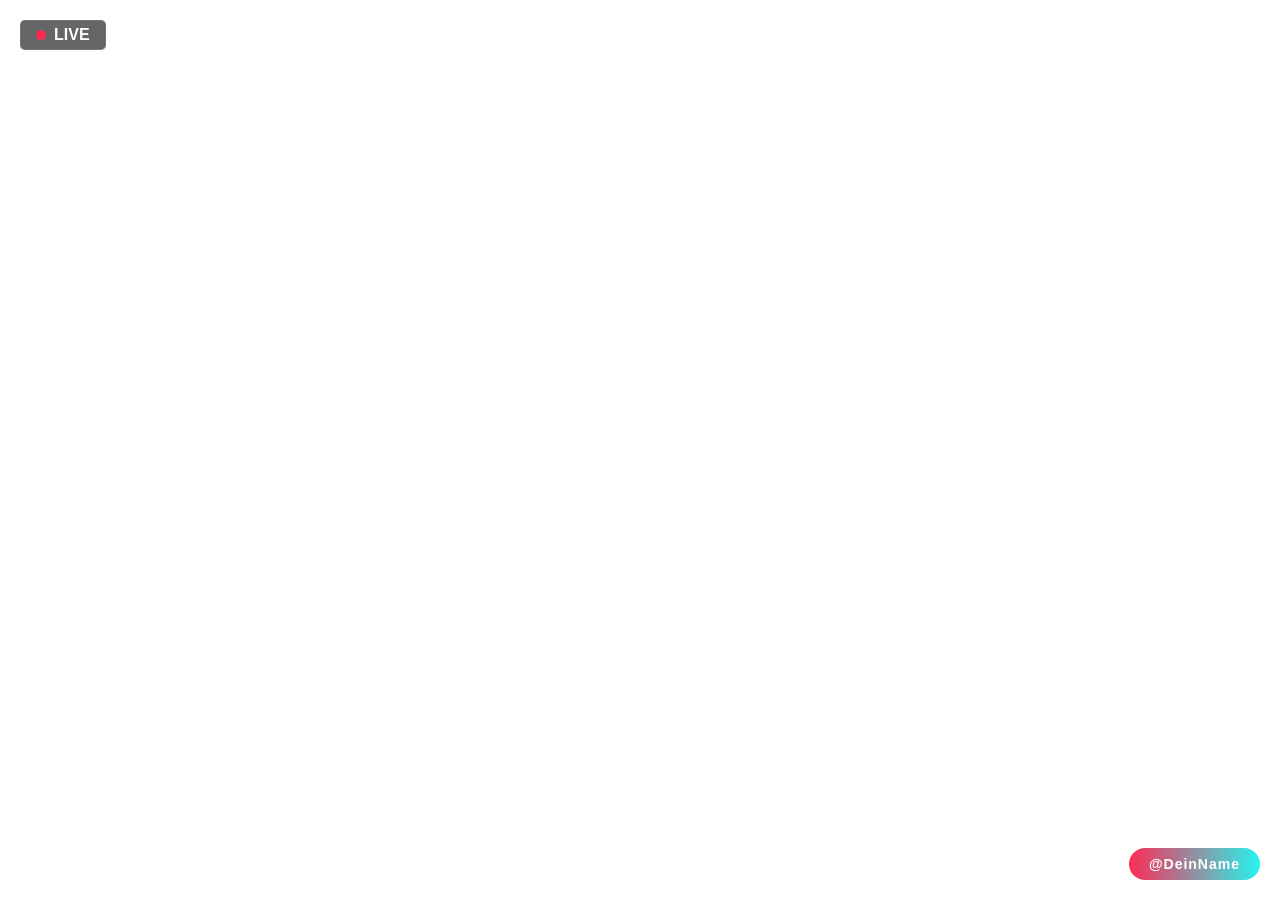
==== index.html @ 7d0bcec0 "Add files via upload" ====
<!DOCTYPE html>
<html lang="de">
<head>
    <link rel="stylesheet" href="style.css">
</head>
<body>

    <!-- Live Indikator -->
    <div class="live-badge">
        <span class="pulse"></span> LIVE
    </div>

    <!-- Social Banner -->
    <div class="social-bar">
        @DeinName
    </div>

</body>
</html>
---- style.css ----
body {
    margin: 0;
    padding: 0;
    font-family: 'Inter', sans-serif;
    color: white;
}

/* Der Live-Badge */
.live-badge {
    position: absolute;
    top: 20px;
    left: 20px;
    background: rgba(0, 0, 0, 0.6);
    padding: 5px 15px;
    border-radius: 5px;
    font-weight: bold;
    display: flex;
    align-items: center;
    border: 1px solid rgba(255, 255, 255, 0.1);
}

.pulse {
    width: 10px;
    height: 10px;
    background: #FE2C55; /* TikTok Pink */
    border-radius: 50%;
    margin-right: 8px;
    animation: pulse-animation 2s infinite;
}

@keyframes pulse-animation {
    0% { box-shadow: 0 0 0 0 rgba(254, 44, 85, 0.7); }
    70% { box-shadow: 0 0 0 10px rgba(254, 44, 85, 0); }
    100% { box-shadow: 0 0 0 0 rgba(254, 44, 85, 0); }
}

/* Die Social Bar */
.social-bar {
    position: absolute;
    bottom: 20px;
    right: 20px;
    background: linear-gradient(90deg, #FE2C55, #25F4EE);
    padding: 8px 20px;
    border-radius: 20px;
    font-weight: 600;
    font-size: 14px;
    letter-spacing: 1px;
}
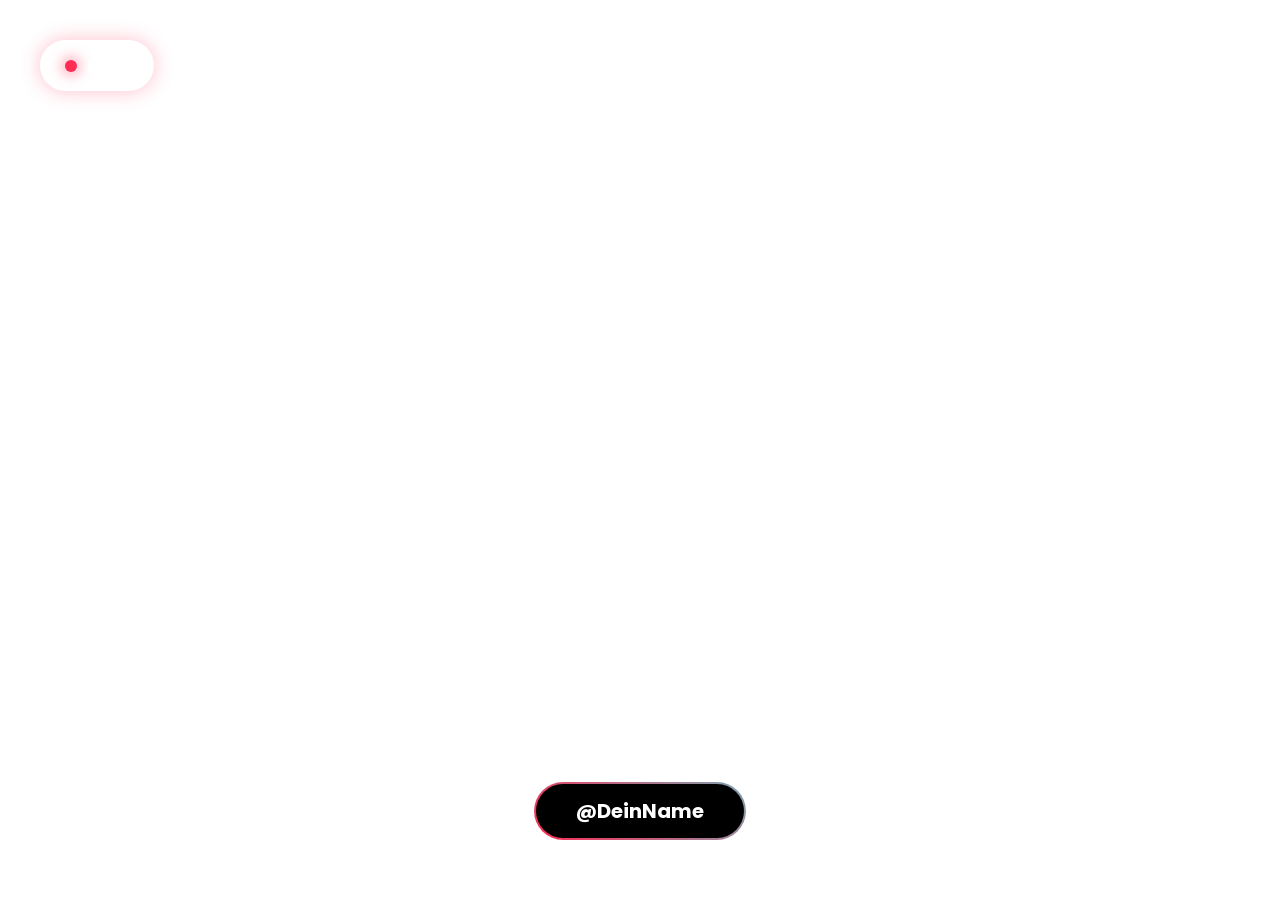
==== commit ea00c7c4: "Update index.html" ====
--- a/index.html
+++ b/index.html
@@ -1,7 +1,10 @@
 <!DOCTYPE html>
 <html lang="de">
 <head>
+    <meta charset="UTF-8">
     <link rel="stylesheet" href="style.css">
+    <!-- Google Font für den modernen Look -->
+    <link href="https://fonts.googleapis.com/css2?family=Poppins:wght@700;800&display=swap" rel="stylesheet">
 </head>
 <body>
 
@@ -10,10 +13,10 @@
         <span class="pulse"></span> LIVE
     </div>
 
-    <!-- Social Banner -->
+    <!-- Social Banner mit der neuen Klasse "social-content" -->
     <div class="social-bar">
-        @DeinName
+        <div class="social-content">@DeinName</div>
     </div>
 
 </body>
-</html>+</html>
--- a/style.css
+++ b/style.css
@@ -1,48 +1,82 @@
-body {
+/* --- Fancy TikTok Overlay Styles --- */
+:root {
+    --neon-pink: #FE2C55;
+    --neon-blue: #25F4EE;
+    --glass-bg: rgba(255, 255, 255, 0.05);
+}
+
+html, body {
+    width: 100vw;
+    height: 100vh;
     margin: 0;
     padding: 0;
-    font-family: 'Inter', sans-serif;
-    color: white;
+    overflow: hidden;
+    background: transparent !important;
+    font-family: 'Poppins', sans-serif; /* Poppins wirkt moderner */
+    pointer-events: none;
 }
 
-/* Der Live-Badge */
+/* Der Live-Badge mit Neon-Glow */
 .live-badge {
+    pointer-events: auto;
     position: absolute;
-    top: 20px;
-    left: 20px;
-    background: rgba(0, 0, 0, 0.6);
-    padding: 5px 15px;
-    border-radius: 5px;
-    font-weight: bold;
+    top: 40px;
+    left: 40px;
+    background: var(--glass-bg);
+    backdrop-filter: blur(12px); /* Der "Glas"-Effekt */
+    padding: 12px 24px;
+    border-radius: 50px;
+    border: 1px solid rgba(255, 255, 255, 0.2);
     display: flex;
     align-items: center;
-    border: 1px solid rgba(255, 255, 255, 0.1);
+    color: white;
+    font-weight: 800;
+    text-transform: uppercase;
+    letter-spacing: 2px;
+    box-shadow: 0 0 20px rgba(254, 44, 85, 0.3);
 }
 
 .pulse {
-    width: 10px;
-    height: 10px;
-    background: #FE2C55; /* TikTok Pink */
+    width: 12px;
+    height: 12px;
+    background: var(--neon-pink);
     border-radius: 50%;
-    margin-right: 8px;
-    animation: pulse-animation 2s infinite;
+    margin-right: 10px;
+    box-shadow: 0 0 15px var(--neon-pink);
+    animation: pulse-glow 1.5s infinite;
 }
 
-@keyframes pulse-animation {
-    0% { box-shadow: 0 0 0 0 rgba(254, 44, 85, 0.7); }
-    70% { box-shadow: 0 0 0 10px rgba(254, 44, 85, 0); }
-    100% { box-shadow: 0 0 0 0 rgba(254, 44, 85, 0); }
+/* Die Fancy Social Bar mit animiertem Border */
+.social-bar {
+    pointer-events: auto;
+    position: absolute;
+    bottom: 60px;
+    left: 50%;
+    transform: translateX(-50%);
+    padding: 2px; /* Raum für den Border */
+    border-radius: 50px;
+    background: linear-gradient(45deg, var(--neon-pink), var(--neon-blue), var(--neon-pink));
+    background-size: 400%;
+    animation: border-rotate 5s linear infinite; /* Animierter Farbverlauf */
 }
 
-/* Die Social Bar */
-.social-bar {
-    position: absolute;
-    bottom: 20px;
-    right: 20px;
-    background: linear-gradient(90deg, #FE2C55, #25F4EE);
-    padding: 8px 20px;
-    border-radius: 20px;
-    font-weight: 600;
-    font-size: 14px;
-    letter-spacing: 1px;
-}+.social-content {
+    background: #000;
+    padding: 12px 40px;
+    border-radius: 50px;
+    color: white;
+    font-weight: 700;
+    font-size: 20px;
+}
+
+@keyframes pulse-glow {
+    0% { transform: scale(1); opacity: 1; }
+    50% { transform: scale(1.5); opacity: 0.5; }
+    100% { transform: scale(1); opacity: 1; }
+}
+
+@keyframes border-rotate {
+    0% { background-position: 0% 50%; }
+    50% { background-position: 100% 50%; }
+    100% { background-position: 0% 50%; }
+}
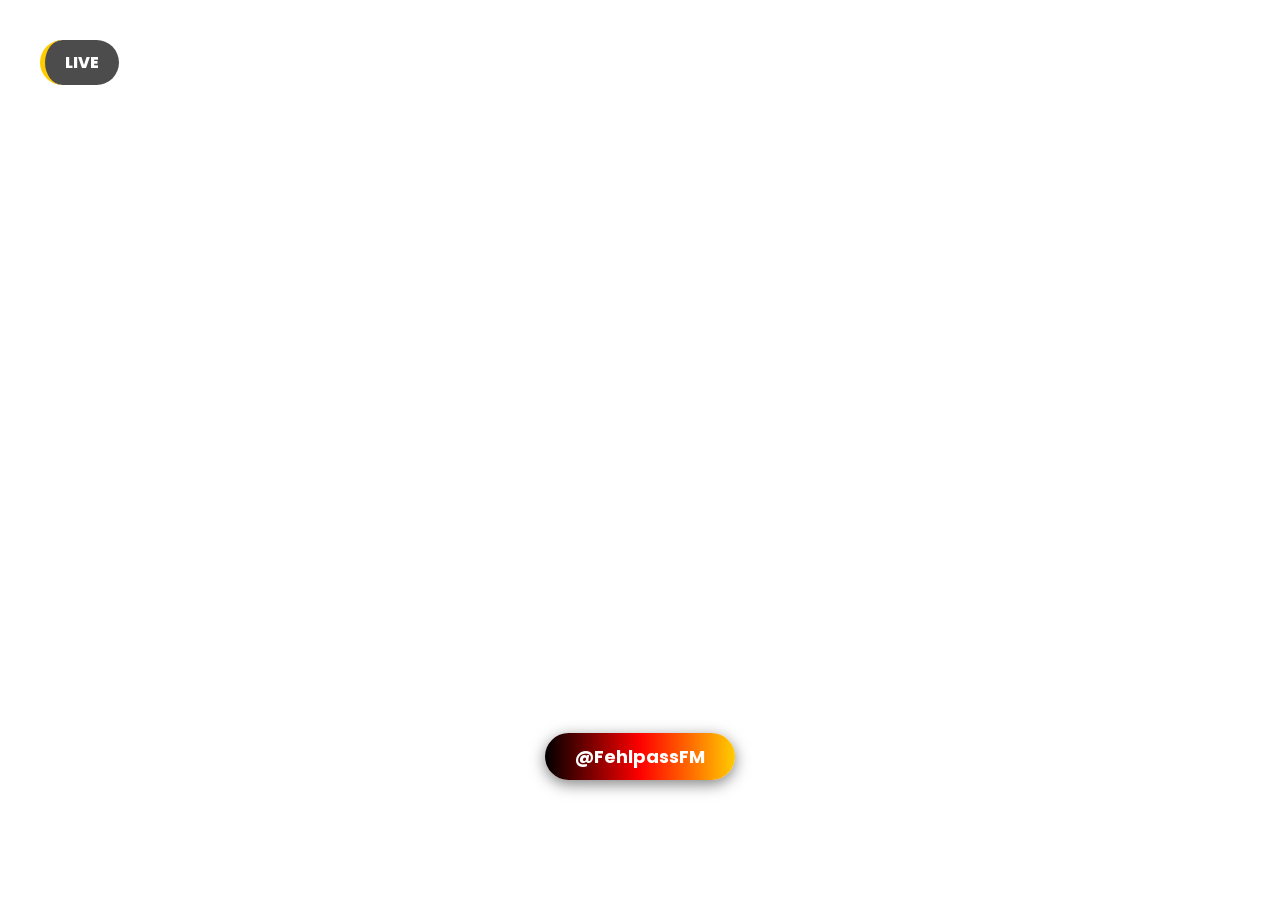
==== commit 0bde4478: "Update index.html" ====
--- a/index.html
+++ b/index.html
@@ -15,7 +15,7 @@
 
     <!-- Social Banner mit der neuen Klasse "social-content" -->
     <div class="social-bar">
-        <div class="social-content">@DeinName</div>
+        <div class="social-content">@FehlpassFM</div>
     </div>
 
 </body>
--- a/style.css
+++ b/style.css
@@ -1,82 +1,72 @@
-/* --- Fancy TikTok Overlay Styles --- */
 :root {
-    --neon-pink: #FE2C55;
-    --neon-blue: #25F4EE;
-    --glass-bg: rgba(255, 255, 255, 0.05);
+    /* Deutsche Landesfarben */
+    --color-black: #000000;
+    --color-red: #FF0000;
+    --color-gold: #FFCC00;
 }
 
+/* Transparenter Basis-Container */
 html, body {
-    width: 100vw;
-    height: 100vh;
-    margin: 0;
-    padding: 0;
+    width: 100vw; height: 100vh;
+    margin: 0; padding: 0;
     overflow: hidden;
     background: transparent !important;
-    font-family: 'Poppins', sans-serif; /* Poppins wirkt moderner */
+    font-family: 'Poppins', sans-serif;
     pointer-events: none;
 }
 
-/* Der Live-Badge mit Neon-Glow */
+/* 1. Live Badge mit Gold-Rand */
 .live-badge {
     pointer-events: auto;
     position: absolute;
-    top: 40px;
-    left: 40px;
-    background: var(--glass-bg);
-    backdrop-filter: blur(12px); /* Der "Glas"-Effekt */
-    padding: 12px 24px;
+    top: 40px; left: 40px;
+    background: rgba(0, 0, 0, 0.7);
+    padding: 10px 20px;
     border-radius: 50px;
-    border: 1px solid rgba(255, 255, 255, 0.2);
+    border-left: 5px solid var(--color-gold); /* Gold-Akzent */
+    color: white;
+    font-weight: 800;
     display: flex;
     align-items: center;
-    color: white;
-    font-weight: 800;
-    text-transform: uppercase;
-    letter-spacing: 2px;
-    box-shadow: 0 0 20px rgba(254, 44, 85, 0.3);
 }
 
-.pulse {
-    width: 12px;
-    height: 12px;
-    background: var(--neon-pink);
-    border-radius: 50%;
-    margin-right: 10px;
-    box-shadow: 0 0 15px var(--neon-pink);
-    animation: pulse-glow 1.5s infinite;
-}
-
-/* Die Fancy Social Bar mit animiertem Border */
+/* 2. Social Bar mit dezentem Verlauf */
 .social-bar {
     pointer-events: auto;
     position: absolute;
-    bottom: 60px;
+    bottom: 120px; /* Leicht nach oben versetzt */
     left: 50%;
     transform: translateX(-50%);
-    padding: 2px; /* Raum für den Border */
+    padding: 10px 30px;
     border-radius: 50px;
-    background: linear-gradient(45deg, var(--neon-pink), var(--neon-blue), var(--neon-pink));
-    background-size: 400%;
-    animation: border-rotate 5s linear infinite; /* Animierter Farbverlauf */
+    /* Schwarz-Rot-Gold Verlauf */
+    background: linear-gradient(90deg, var(--color-black), var(--color-red), var(--color-gold));
+    color: white;
+    font-weight: 700;
+    font-size: 18px;
+    box-shadow: 0 4px 15px rgba(0,0,0,0.5);
 }
 
-.social-content {
-    background: #000;
-    padding: 12px 40px;
-    border-radius: 50px;
-    color: white;
-    font-weight: 700;
-    font-size: 20px;
+/* 3. Ticker mit Gold-Akzenten */
+.ticker-container {
+    position: absolute;
+    bottom: 0; left: 0; width: 100%;
+    background: rgba(0, 0, 0, 0.9);
+    padding: 10px 0;
+    border-top: 3px solid var(--color-red); /* Rot-Akzent */
+    pointer-events: auto;
 }
 
-@keyframes pulse-glow {
-    0% { transform: scale(1); opacity: 1; }
-    50% { transform: scale(1.5); opacity: 0.5; }
-    100% { transform: scale(1); opacity: 1; }
+.ticker-text {
+    display: inline-block;
+    white-space: nowrap;
+    animation: marquee 15s linear infinite;
+    color: var(--color-gold); /* Goldene Schrift für den Lauftext */
+    font-weight: bold;
+    text-transform: uppercase;
 }
 
-@keyframes border-rotate {
-    0% { background-position: 0% 50%; }
-    50% { background-position: 100% 50%; }
-    100% { background-position: 0% 50%; }
+@keyframes marquee {
+    0% { transform: translate(100%, 0); }
+    100% { transform: translate(-100%, 0); }
 }
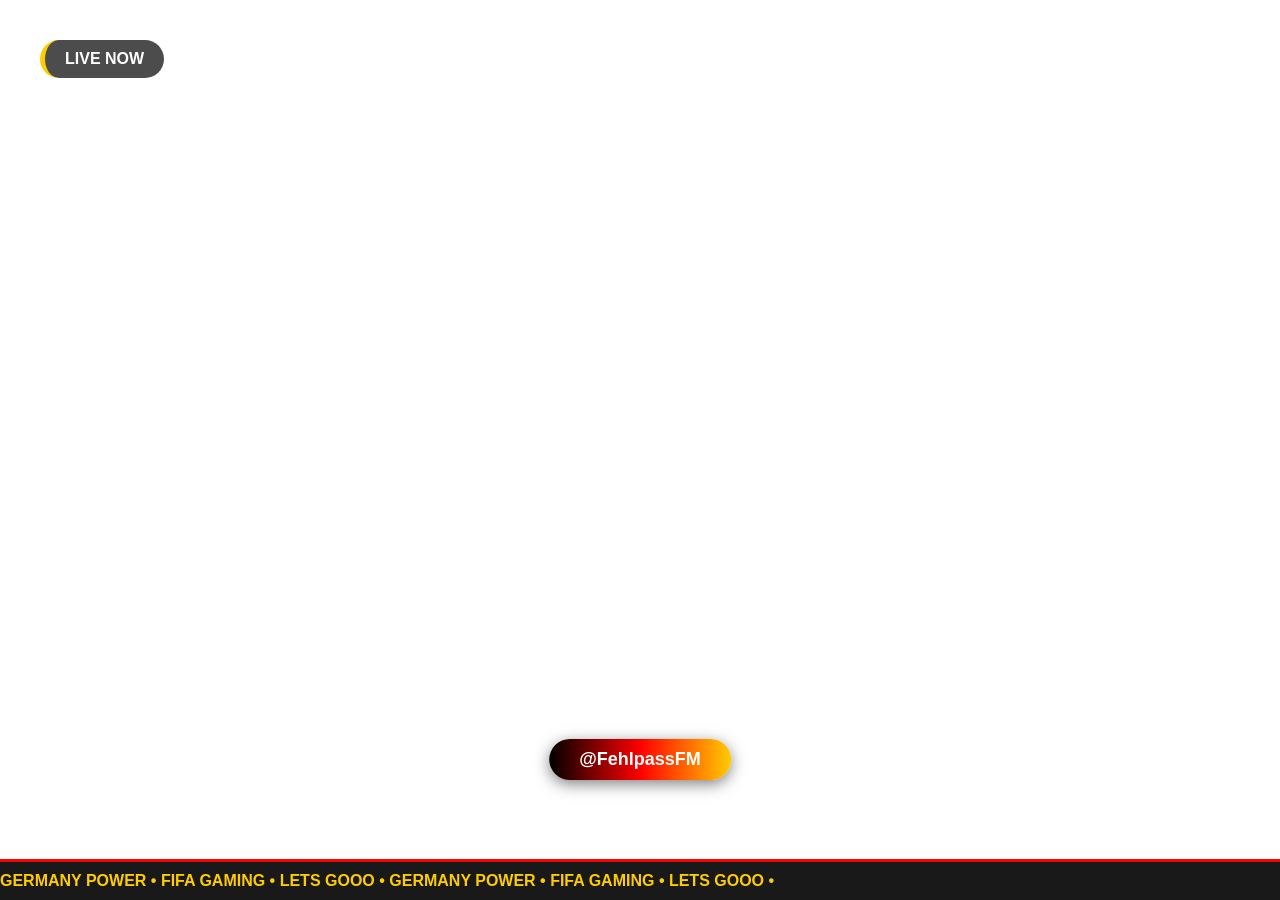
==== commit 5512ed05: "Update index.html" ====
--- a/index.html
+++ b/index.html
@@ -1,22 +1,26 @@
 <!DOCTYPE html>
 <html lang="de">
 <head>
-    <meta charset="UTF-8">
     <link rel="stylesheet" href="style.css">
-    <!-- Google Font für den modernen Look -->
-    <link href="https://fonts.googleapis.com/css2?family=Poppins:wght@700;800&display=swap" rel="stylesheet">
+    <!-- Ein fetter Font für den Gaming-Look -->
+    <link href="https://fonts.googleapis.com/css2?family=Orbitron:wght@800&display=swap" rel="stylesheet">
 </head>
 <body>
 
-    <!-- Live Indikator -->
-    <div class="live-badge">
-        <span class="pulse"></span> LIVE
-    </div>
+    <!-- Oben Links: Live Badge -->
+    <div class="live-badge"><span class="pulse"></span> LIVE NOW</div>
 
-    <!-- Social Banner mit der neuen Klasse "social-content" -->
+    <!-- Unten Mitte: Social Bar -->
     <div class="social-bar">
         <div class="social-content">@FehlpassFM</div>
     </div>
 
+    <!-- Unten: Der Lauftext Ticker -->
+    <div class="ticker-container">
+        <div class="ticker-text">
+            GERMANY POWER • FIFA GAMING • LETS GOOO • GERMANY POWER • FIFA GAMING • LETS GOOO •
+        </div>
+    </div>
+
 </body>
 </html>
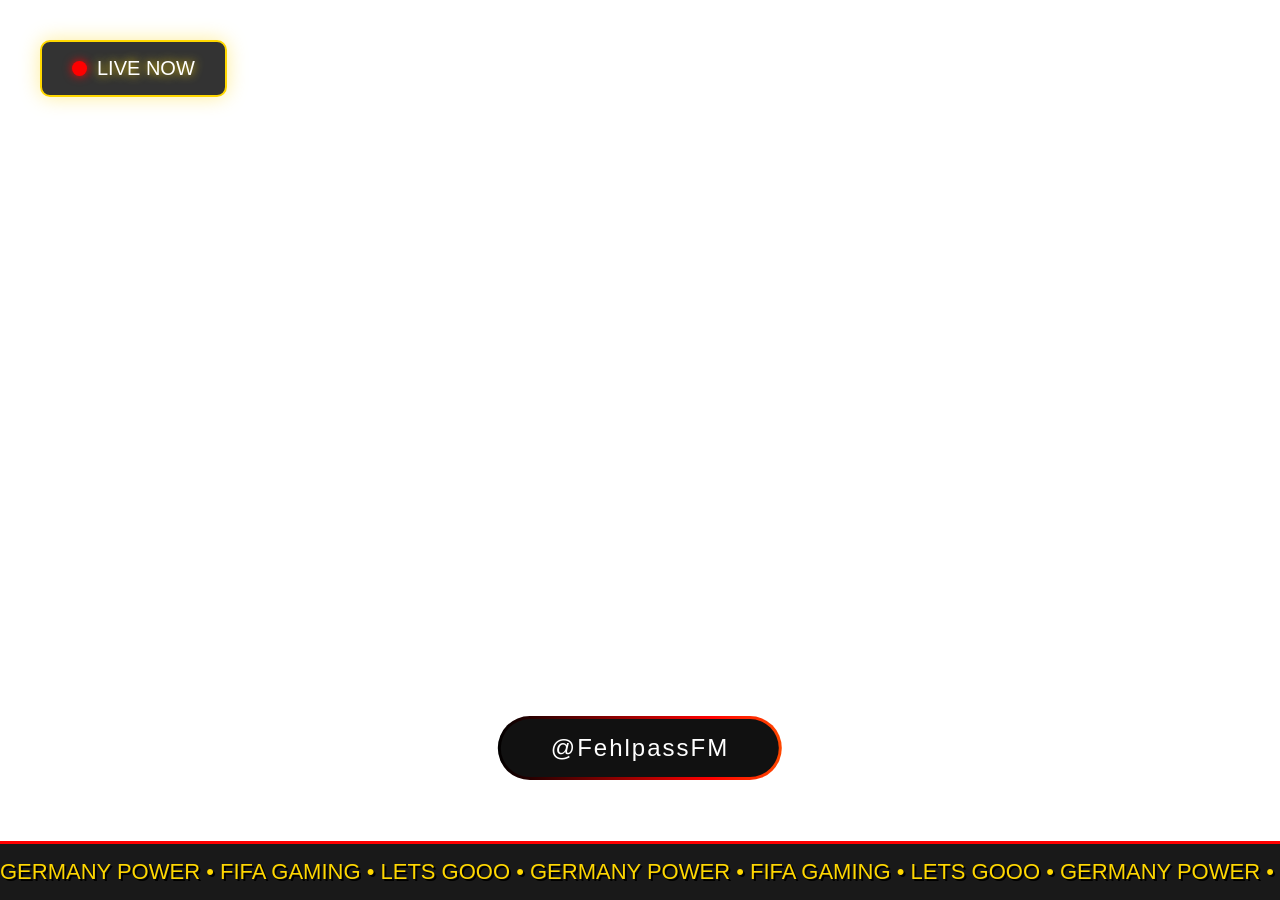
==== commit 21833947: "Update index.html" ====
--- a/index.html
+++ b/index.html
@@ -18,7 +18,7 @@
     <!-- Unten: Der Lauftext Ticker -->
     <div class="ticker-container">
         <div class="ticker-text">
-            GERMANY POWER • FIFA GAMING • LETS GOOO • GERMANY POWER • FIFA GAMING • LETS GOOO •
+            GERMANY POWER • FIFA GAMING • LETS GOOO • GERMANY POWER • FIFA GAMING • LETS GOOO • GERMANY POWER • FIFA GAMING • LETS GOOO • GERMANY POWER • FIFA GAMING • LETS GOOO •
         </div>
     </div>
 
--- a/style.css
+++ b/style.css
@@ -1,72 +1,85 @@
 :root {
-    /* Deutsche Landesfarben */
-    --color-black: #000000;
-    --color-red: #FF0000;
-    --color-gold: #FFCC00;
+    --gold: #FFD700;
+    --red: #FF0000;
+    --black: #000000;
+    --white: #ffffff;
 }
 
-/* Transparenter Basis-Container */
 html, body {
     width: 100vw; height: 100vh;
     margin: 0; padding: 0;
+    background: transparent !important;
+    font-family: 'Orbitron', sans-serif; /* Futuristischer Gaming-Font */
+    pointer-events: none;
     overflow: hidden;
-    background: transparent !important;
-    font-family: 'Poppins', sans-serif;
-    pointer-events: none;
 }
 
-/* 1. Live Badge mit Gold-Rand */
+/* 1. Live Badge mit Gold-Glow */
 .live-badge {
     pointer-events: auto;
-    position: absolute;
-    top: 40px; left: 40px;
-    background: rgba(0, 0, 0, 0.7);
-    padding: 10px 20px;
-    border-radius: 50px;
-    border-left: 5px solid var(--color-gold); /* Gold-Akzent */
-    color: white;
-    font-weight: 800;
-    display: flex;
-    align-items: center;
+    position: absolute; top: 40px; left: 40px;
+    background: rgba(0,0,0,0.8);
+    padding: 15px 30px;
+    border-radius: 10px;
+    border: 2px solid var(--gold);
+    color: var(--white);
+    font-size: 20px;
+    text-shadow: 0 0 10px var(--gold);
+    box-shadow: 0 0 20px rgba(255, 215, 0, 0.4);
+    display: flex; align-items: center;
 }
 
-/* 2. Social Bar mit dezentem Verlauf */
+/* 2. Social Bar mit ANIMIERTEM BORDER (Der "Fancy" Effekt) */
 .social-bar {
     pointer-events: auto;
-    position: absolute;
-    bottom: 120px; /* Leicht nach oben versetzt */
-    left: 50%;
+    position: absolute; bottom: 120px; left: 50%;
     transform: translateX(-50%);
-    padding: 10px 30px;
+    padding: 3px; /* Dicke des Rahmens */
     border-radius: 50px;
-    /* Schwarz-Rot-Gold Verlauf */
-    background: linear-gradient(90deg, var(--color-black), var(--color-red), var(--color-gold));
-    color: white;
-    font-weight: 700;
-    font-size: 18px;
-    box-shadow: 0 4px 15px rgba(0,0,0,0.5);
+    background: linear-gradient(90deg, var(--black), var(--red), var(--gold), var(--red), var(--black));
+    background-size: 300% 300%;
+    animation: gradient-move 3s linear infinite;
 }
 
-/* 3. Ticker mit Gold-Akzenten */
+.social-content {
+    background: #111;
+    padding: 15px 50px;
+    border-radius: 50px;
+    color: var(--white);
+    font-size: 24px;
+    letter-spacing: 2px;
+}
+
+/* 3. Der Lauftext-Ticker am Boden */
 .ticker-container {
-    position: absolute;
-    bottom: 0; left: 0; width: 100%;
-    background: rgba(0, 0, 0, 0.9);
-    padding: 10px 0;
-    border-top: 3px solid var(--color-red); /* Rot-Akzent */
+    position: absolute; bottom: 0; left: 0; width: 100%;
+    background: rgba(0,0,0,0.9);
+    padding: 15px 0;
+    border-top: 3px solid var(--red);
     pointer-events: auto;
 }
 
 .ticker-text {
-    display: inline-block;
-    white-space: nowrap;
-    animation: marquee 15s linear infinite;
-    color: var(--color-gold); /* Goldene Schrift für den Lauftext */
-    font-weight: bold;
-    text-transform: uppercase;
+    display: inline-block; white-space: nowrap;
+    animation: marquee 10s linear infinite;
+    color: var(--gold);
+    font-size: 22px;
+    text-shadow: 2px 2px #000;
 }
 
+/* ANIMATIONEN */
+@keyframes gradient-move {
+    0% { background-position: 0% 50%; }
+    100% { background-position: 300% 50%; }
+}
 @keyframes marquee {
     0% { transform: translate(100%, 0); }
     100% { transform: translate(-100%, 0); }
 }
+.pulse {
+    width: 15px; height: 15px; background: var(--red);
+    border-radius: 50%; margin-right: 10px;
+    box-shadow: 0 0 10px var(--red);
+    animation: blink 1s infinite;
+}
+@keyframes blink { 50% { opacity: 0; } }
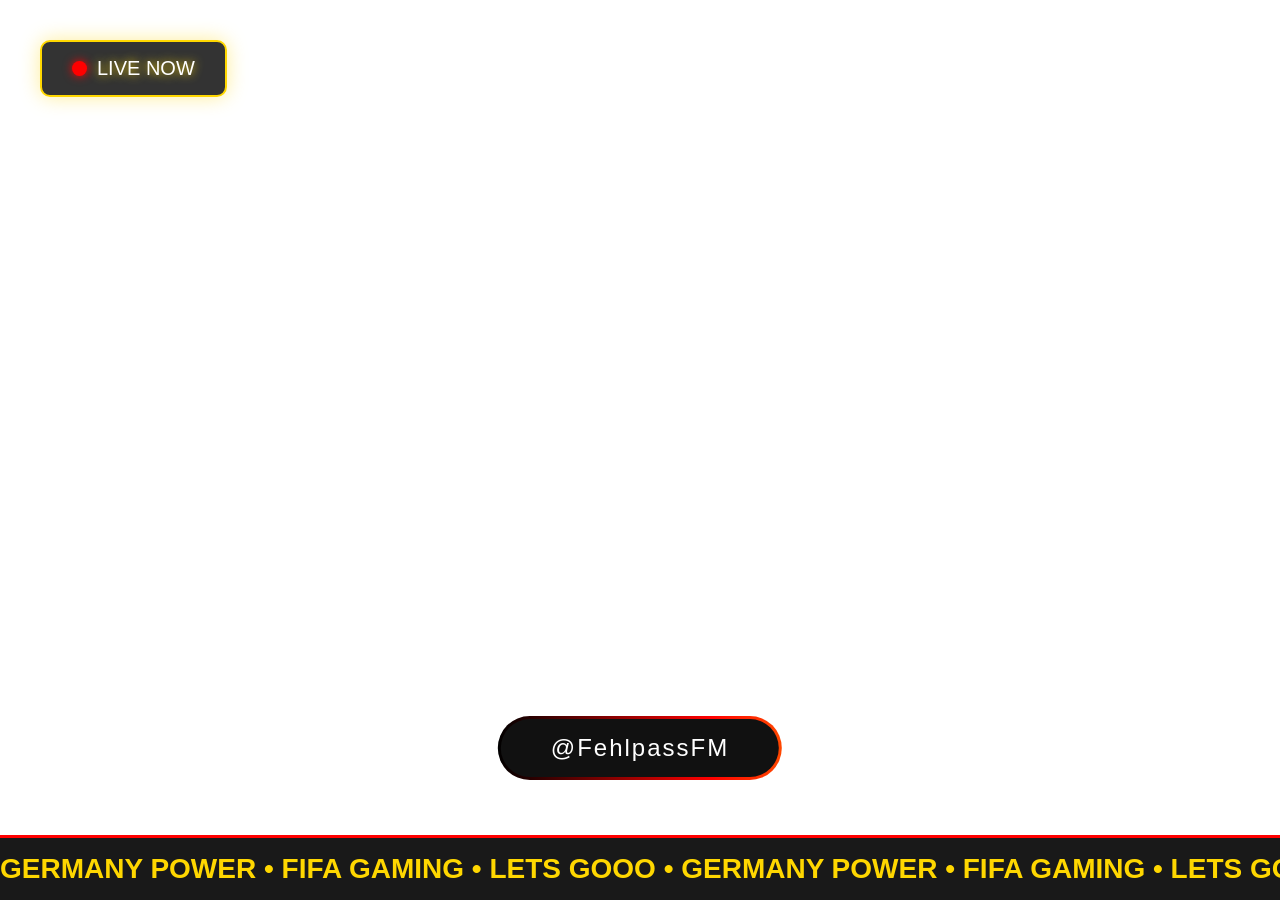
==== commit 6d756cd3: "Update index.html" ====
--- a/index.html
+++ b/index.html
@@ -18,7 +18,7 @@
     <!-- Unten: Der Lauftext Ticker -->
     <div class="ticker-container">
         <div class="ticker-text">
-            GERMANY POWER • FIFA GAMING • LETS GOOO • GERMANY POWER • FIFA GAMING • LETS GOOO • GERMANY POWER • FIFA GAMING • LETS GOOO • GERMANY POWER • FIFA GAMING • LETS GOOO •
+            GERMANY POWER • FIFA GAMING • LETS GOOO • GERMANY POWER • FIFA GAMING • LETS GOOO • GERMANY POWER • FIFA GAMING • LETS GOOO • GERMANY POWER • FIFA GAMING • LETS GOOO • GERMANY POWER • FIFA GAMING • LETS GOOO • GERMANY POWER • FIFA GAMING • LETS GOOO • GERMANY POWER • FIFA GAMING • LETS GOOO • GERMANY POWER • FIFA GAMING • LETS GOOO •
         </div>
     </div>
 
--- a/style.css
+++ b/style.css
@@ -60,11 +60,13 @@
 }
 
 .ticker-text {
-    display: inline-block; white-space: nowrap;
-    animation: marquee 10s linear infinite;
+    display: inline-block;
+    white-space: nowrap;
+    /* Wir starten bei 100% (rechts) und laufen nach links */
+    animation: marquee 15s linear infinite;
     color: var(--gold);
-    font-size: 22px;
-    text-shadow: 2px 2px #000;
+    font-size: 28px;
+    font-weight: 900;
 }
 
 /* ANIMATIONEN */
@@ -73,8 +75,13 @@
     100% { background-position: 300% 50%; }
 }
 @keyframes marquee {
-    0% { transform: translate(100%, 0); }
-    100% { transform: translate(-100%, 0); }
+    0% { 
+        transform: translate(100%, 0); 
+    }
+    100% { 
+        /* Der Text läuft komplett durch das Bild */
+        transform: translate(-100%, 0); 
+    }
 }
 .pulse {
     width: 15px; height: 15px; background: var(--red);
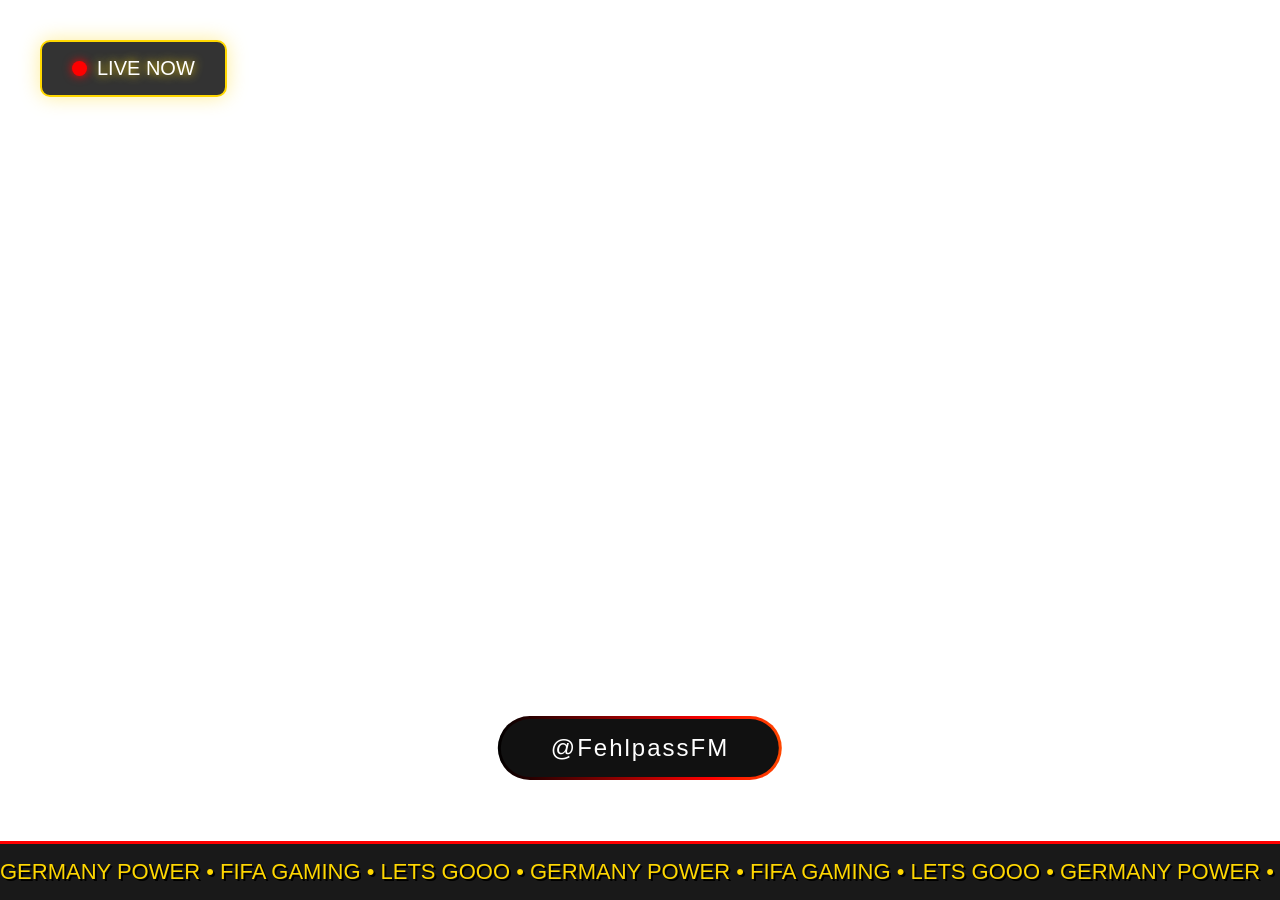
==== commit 3a6ff247: "Update index.html" ====
--- a/index.html
+++ b/index.html
@@ -18,7 +18,7 @@
     <!-- Unten: Der Lauftext Ticker -->
     <div class="ticker-container">
         <div class="ticker-text">
-            GERMANY POWER • FIFA GAMING • LETS GOOO • GERMANY POWER • FIFA GAMING • LETS GOOO • GERMANY POWER • FIFA GAMING • LETS GOOO • GERMANY POWER • FIFA GAMING • LETS GOOO • GERMANY POWER • FIFA GAMING • LETS GOOO • GERMANY POWER • FIFA GAMING • LETS GOOO • GERMANY POWER • FIFA GAMING • LETS GOOO • GERMANY POWER • FIFA GAMING • LETS GOOO •
+            GERMANY POWER • FIFA GAMING • LETS GOOO • GERMANY POWER • FIFA GAMING • LETS GOOO • GERMANY POWER • FIFA GAMING • LETS GOOO • GERMANY POWER • FIFA GAMING • LETS GOOO • GERMANY POWER • FIFA GAMING • LETS GOOO • GERMANY POWER • FIFA GAMING • LETS GOOO • GERMANY POWER • FIFA GAMING • LETS GOOO • GERMANY POWER • FIFA GAMING • LETS GOOO • GERMANY POWER • FIFA GAMING • LETS GOOO • GERMANY POWER • FIFA GAMING • LETS GOOO • GERMANY POWER • FIFA GAMING • LETS GOOO • GERMANY POWER • FIFA GAMING • LETS GOOO • GERMANY POWER • FIFA GAMING • LETS GOOO • GERMANY POWER • FIFA GAMING • LETS GOOO • GERMANY POWER • FIFA GAMING • LETS GOOO • GERMANY POWER • FIFA GAMING • LETS GOOO • GERMANY POWER • FIFA GAMING • LETS GOOO • GERMANY POWER • FIFA GAMING • LETS GOOO • GERMANY POWER • FIFA GAMING • LETS GOOO • GERMANY POWER • FIFA GAMING • LETS GOOO • GERMANY POWER • FIFA GAMING • LETS GOOO • GERMANY POWER • FIFA GAMING • LETS GOOO • GERMANY POWER • FIFA GAMING • LETS GOOO • GERMANY POWER • FIFA GAMING • LETS GOOO • GERMANY POWER • FIFA GAMING • LETS GOOO • GERMANY POWER • FIFA GAMING • LETS GOOO • GERMANY POWER • FIFA GAMING • LETS GOOO • GERMANY POWER • FIFA GAMING • LETS GOOO • GERMANY POWER • FIFA GAMING • LETS GOOO • GERMANY POWER • FIFA GAMING • LETS GOOO • GERMANY POWER • FIFA GAMING • LETS GOOO • GERMANY POWER • FIFA GAMING • LETS GOOO • GERMANY POWER • FIFA GAMING • LETS GOOO • GERMANY POWER • FIFA GAMING • LETS GOOO • GERMANY POWER • FIFA GAMING • LETS GOOO • GERMANY POWER • FIFA GAMING • LETS GOOO • GERMANY POWER • FIFA GAMING • LETS GOOO • GERMANY POWER • FIFA GAMING • LETS GOOO • GERMANY POWER • FIFA GAMING • LETS GOOO • GERMANY POWER • FIFA GAMING • LETS GOOO •
         </div>
     </div>
 
--- a/style.css
+++ b/style.css
@@ -57,16 +57,17 @@
     padding: 15px 0;
     border-top: 3px solid var(--red);
     pointer-events: auto;
+    overflow: hidden; /* WICHTIG: Versteckt den Text, solange er außerhalb ist */
 }
 
 .ticker-text {
-    display: inline-block;
+    display: inline-block; 
     white-space: nowrap;
-    /* Wir starten bei 100% (rechts) und laufen nach links */
-    animation: marquee 15s linear infinite;
+    /* Animation auf 20s verlängert für mehr Ruhe, linear für konstante Geschwindigkeit */
+    animation: marquee 20s linear infinite;
     color: var(--gold);
-    font-size: 28px;
-    font-weight: 900;
+    font-size: 22px;
+    text-shadow: 2px 2px #000;
 }
 
 /* ANIMATIONEN */
@@ -75,13 +76,8 @@
     100% { background-position: 300% 50%; }
 }
 @keyframes marquee {
-    0% { 
-        transform: translate(100%, 0); 
-    }
-    100% { 
-        /* Der Text läuft komplett durch das Bild */
-        transform: translate(-100%, 0); 
-    }
+    0% { transform: translateX(100%); }
+    100% { transform: translateX(-100%); }
 }
 .pulse {
     width: 15px; height: 15px; background: var(--red);
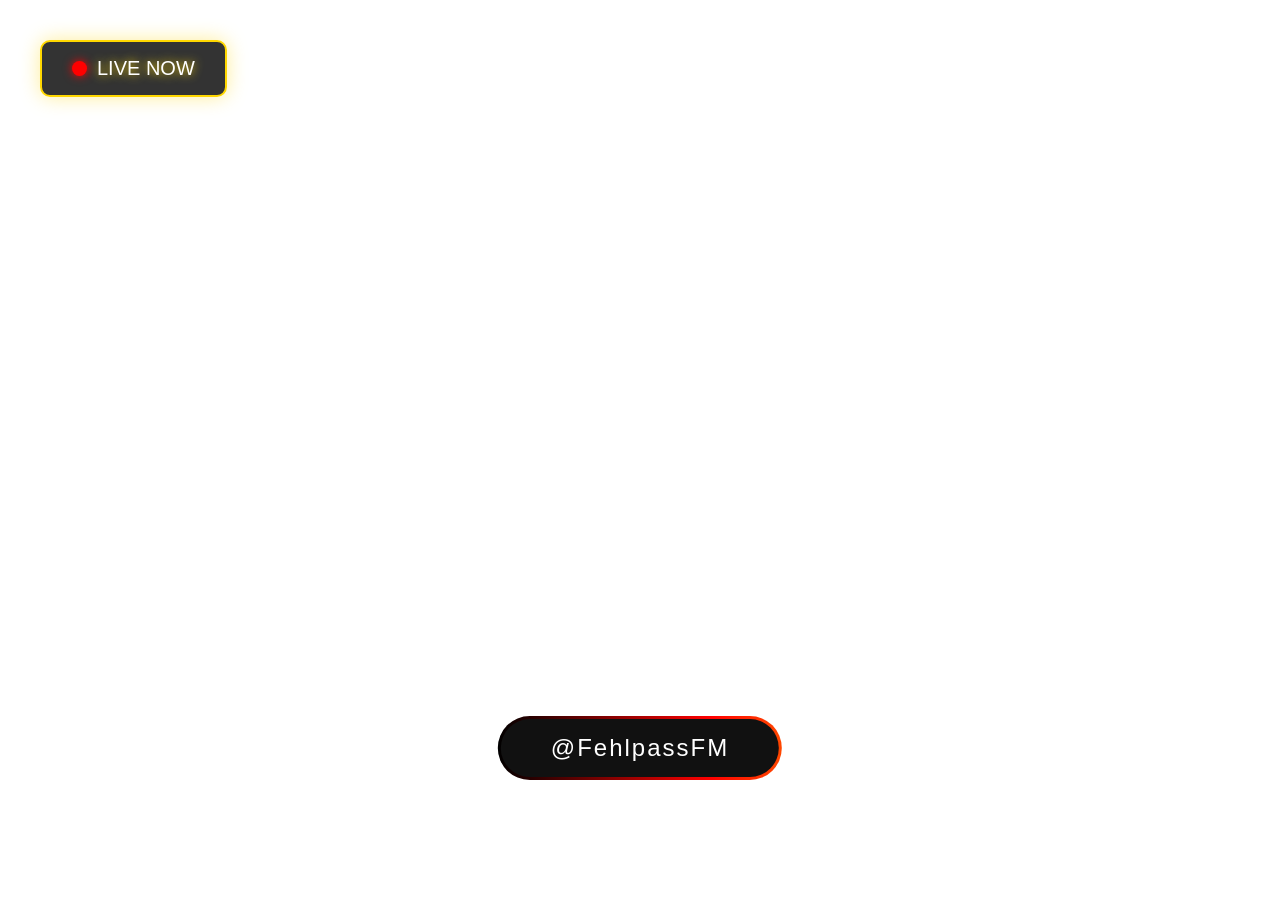
==== commit f04d80f3: "Update index.html" ====
--- a/index.html
+++ b/index.html
@@ -16,11 +16,7 @@
     </div>
 
     <!-- Unten: Der Lauftext Ticker -->
-    <div class="ticker-container">
-        <div class="ticker-text">
-            GERMANY POWER • FIFA GAMING • LETS GOOO • GERMANY POWER • FIFA GAMING • LETS GOOO • GERMANY POWER • FIFA GAMING • LETS GOOO • GERMANY POWER • FIFA GAMING • LETS GOOO • GERMANY POWER • FIFA GAMING • LETS GOOO • GERMANY POWER • FIFA GAMING • LETS GOOO • GERMANY POWER • FIFA GAMING • LETS GOOO • GERMANY POWER • FIFA GAMING • LETS GOOO • GERMANY POWER • FIFA GAMING • LETS GOOO • GERMANY POWER • FIFA GAMING • LETS GOOO • GERMANY POWER • FIFA GAMING • LETS GOOO • GERMANY POWER • FIFA GAMING • LETS GOOO • GERMANY POWER • FIFA GAMING • LETS GOOO • GERMANY POWER • FIFA GAMING • LETS GOOO • GERMANY POWER • FIFA GAMING • LETS GOOO • GERMANY POWER • FIFA GAMING • LETS GOOO • GERMANY POWER • FIFA GAMING • LETS GOOO • GERMANY POWER • FIFA GAMING • LETS GOOO • GERMANY POWER • FIFA GAMING • LETS GOOO • GERMANY POWER • FIFA GAMING • LETS GOOO • GERMANY POWER • FIFA GAMING • LETS GOOO • GERMANY POWER • FIFA GAMING • LETS GOOO • GERMANY POWER • FIFA GAMING • LETS GOOO • GERMANY POWER • FIFA GAMING • LETS GOOO • GERMANY POWER • FIFA GAMING • LETS GOOO • GERMANY POWER • FIFA GAMING • LETS GOOO • GERMANY POWER • FIFA GAMING • LETS GOOO • GERMANY POWER • FIFA GAMING • LETS GOOO • GERMANY POWER • FIFA GAMING • LETS GOOO • GERMANY POWER • FIFA GAMING • LETS GOOO • GERMANY POWER • FIFA GAMING • LETS GOOO • GERMANY POWER • FIFA GAMING • LETS GOOO • GERMANY POWER • FIFA GAMING • LETS GOOO • GERMANY POWER • FIFA GAMING • LETS GOOO • GERMANY POWER • FIFA GAMING • LETS GOOO • GERMANY POWER • FIFA GAMING • LETS GOOO • GERMANY POWER • FIFA GAMING • LETS GOOO • GERMANY POWER • FIFA GAMING • LETS GOOO • GERMANY POWER • FIFA GAMING • LETS GOOO • GERMANY POWER • FIFA GAMING • LETS GOOO •
-        </div>
-    </div>
+    
 
 </body>
 </html>
--- a/style.css
+++ b/style.css
@@ -57,14 +57,14 @@
     padding: 15px 0;
     border-top: 3px solid var(--red);
     pointer-events: auto;
-    overflow: hidden; /* WICHTIG: Versteckt den Text, solange er außerhalb ist */
+    overflow: hidden; /* Wichtig! */
 }
 
 .ticker-text {
-    display: inline-block; 
+    display: inline-block;
     white-space: nowrap;
-    /* Animation auf 20s verlängert für mehr Ruhe, linear für konstante Geschwindigkeit */
-    animation: marquee 20s linear infinite;
+    /* Wir nutzen hier ein "Infinite Linear" */
+    animation: marquee 25s linear infinite;
     color: var(--gold);
     font-size: 22px;
     text-shadow: 2px 2px #000;
@@ -76,8 +76,10 @@
     100% { background-position: 300% 50%; }
 }
 @keyframes marquee {
-    0% { transform: translateX(100%); }
-    100% { transform: translateX(-100%); }
+    /* Start bei 0% (Text steht rechts am Rand) */
+    0% { transform: translateX(0%); }
+    /* Ende bei -50%, weil der Text doppelt vorhanden ist */
+    100% { transform: translateX(-50%); }
 }
 .pulse {
     width: 15px; height: 15px; background: var(--red);
